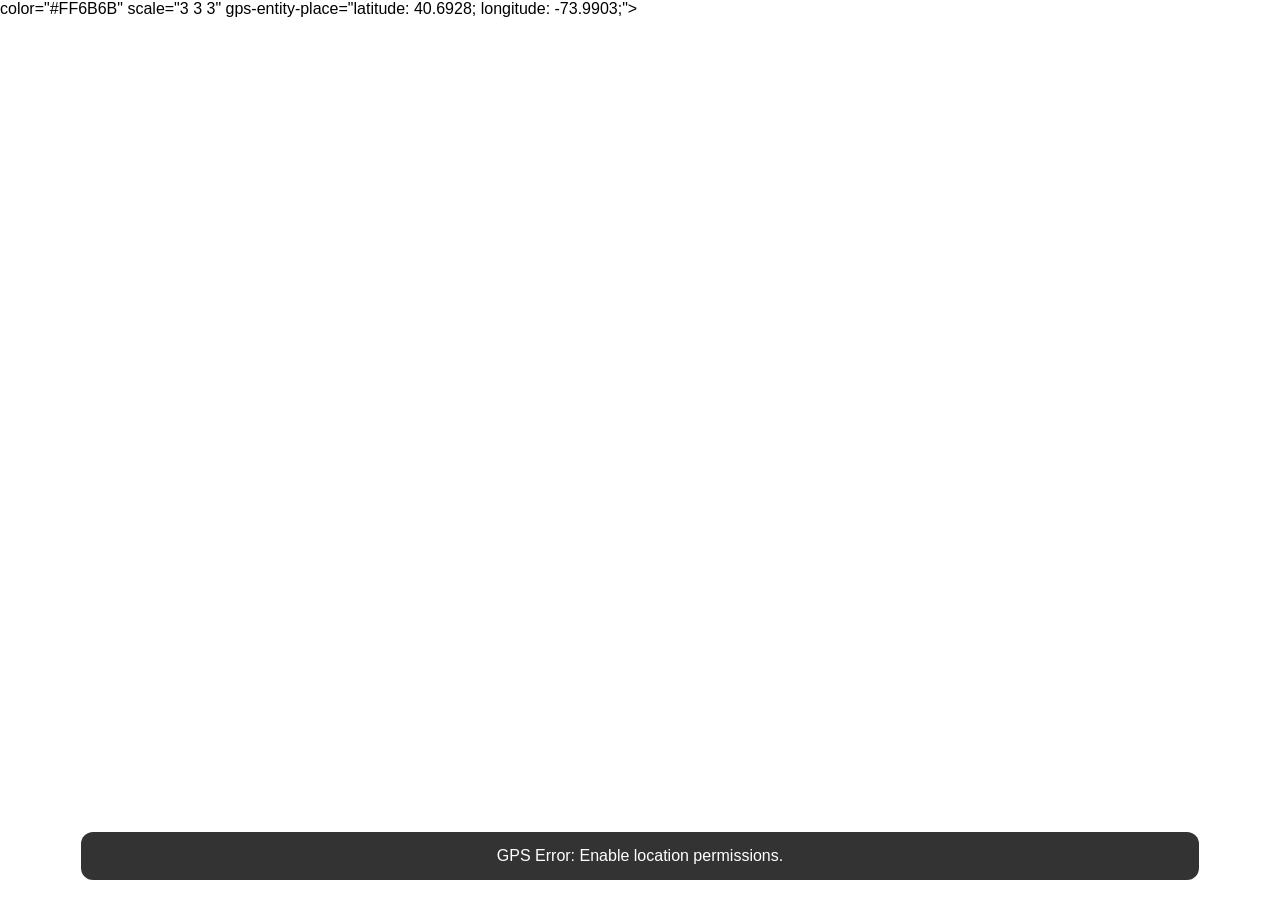
==== pigeon_game/index.html @ 4dc01882 "pigeon" ====
<!DOCTYPE html> 
<html> 
<head>   
    <meta charset="utf-8" />   
    <title>Downtown Brooklyn AR History Walk</title>
    <!-- loading A-Frame and AR.js Location-Based libraries -->
    <script src="https://aframe.io"></script>  <!-- Loads the A-Frame 3D engine over the internet -->
    <script src="https://githack.com"></script>   <!-- Loads the AR.js library so A-Frame can use your phone's camera and GPS -->
        
    <!-- style opens the CSS section to style how the screen overlay looks -->
    <style> 
        body { margin: 0; overflow: hidden; font-family: sans-serif; }
        #ui-overlay {
        position: fixed; bottom: 20px; left: 50%; transform: translateX(-50%);
        width: 85%; background: rgba(0, 0, 0, 0.8); color: white;
        padding: 15px; border-radius: 12px; z-index: 999; text-align: center;
        }
        #history-card { 
            display: none; 
            margin-top: 
            10px; 
            border-top: 
            1px solid #555; 
            padding-top: 
            10px; 
        }
    </style>
    </head>
    <body>
        <!-- creates the floating text box at the bottom of the screen -->   
        <div id="ui-overlay">      
        <!-- shows live GPS status and distance in meters; js updates this text automatically -->     
            <div id="status">Location data loading...</div>      
         <!-- container for the historical info that unlocks when you arrive -->     
            <div id="history-card">        
        <!-- displays the name of the NYC landmark -->       
                <h3 id="landmark-title">Brooklyn Borough Hall</h3>        
        <!-- displays the historical story or fact about the landmark; next one is New York Transit Museum-->       
                <p id="landmark-fact">Built and completed in 1848 as Brooklyn's City Hall, and became Brooklyn Borough Hall in 1898 when the borough consolidated into a greater New York City.</p>      
            </div> <!-- closes the #history-card container -->   
        </div> <!-- closes the #ui-overlay container -->

        <!-- createing the 3D ar world, hiding the VR goggles button, and turning on the phone's webcam -->   
        <a-scene vr-mode-ui="enabled: false" arjs="sourceType: webcam; videoTexture: true; debugUIEnabled: false;">      
            <!-- linking your phone's physical movement, compass, and GPS to the virtual 3D camera -->     
            <a-camera gps-camera rotation-reader></a-camera>       
            <!-- creating a 3D box (placeholder for your animal) pinned to real-world GPS coordinates -->    
             <a-box        
                id="pigeon" 
                <!-- giving this 3D object a name so JavaScript can change its color later -->
                color="#FF6B6B" 
                <!-- setting the starting color of the box to coral red -->       
                scale="3 3 3" 
                <!-- making the object 3 meters wide, 3 meters tall, and 3 meters deep -->       
                gps-entity-place="latitude: 40.6928; longitude: -73.9903;"> 
                <!-- pinn the object to brooklyn borough hall -->     
            </a-box> <!-- close the 3D box object -->   
        </a-scene> <!-- close the 3D AR world -->
        

        <script> <!-- Opens the JavaScript section that handles GPS math and game logic -->     
            const targetLat = 40.6928; // storing the landmark's latitude (North/South coordinate)     
            const targetLon = -73.9903; // storing the landmark's longitude (East/West coordinate)     
            const triggerDistanceMeters = 25; // setting how close (in meters) you must walk to unlock the history      
            // 
            // defining a math function (Haversine formula) to measure distance between two GPS points     
            function getDistance(lat1, lon1, lat2, lon2) {        
                const R = 6371e3; // storing the Earth's radius in meters (6,371,000 meters)       
                const p1 = lat1 * Math.PI / 180; // converting your latitude from degrees into radians for math       
                const p2 = lat2 * Math.PI / 180; // convetting the landmark's latitude into radians       
                const dp = (lat2 - lat1) * Math.PI / 180; // calculating the North/South difference in radians       
                const dl = (lon2 - lon1) * Math.PI / 180; // calculating the East/West difference in radians       
                // 
                // calculating the curved distance across the Earth's surface (part 1)       
                const a = Math.sin(dp/2) * Math.sin(dp/2) + 
                Math.cos(p1) * Math.cos(p2) * Math.sin(dl/2) * Math.sin(dl/2); // (part 2)       
                
                return R * (2 * Math.atan2(Math.sqrt(a), Math.sqrt(1 - a))); // Returns the final distance in meters     
            } // close the distance math function      
            // 
            // tracks phone's GPS location as you walk around     
            navigator.geolocation.watchPosition((position) => {        
                const userLat = position.coords.latitude; // grab current live latitude from the phone       
                const userLon = position.coords.longitude; // grab current live longitude from the phone       
                // 
                
                // calculating how many meters away you are from the landmark and rounds to a whole number      
                const distance = Math.round(getDistance(userLat, userLon, targetLat, targetLon));         
                // updating the text on screen to show your live distance to the landmark       
                document.getElementById('status').innerText = `Distance to landmark: ${distance}m`;         
                // checking if you have walked inside the 25-meter trigger zone       
                if (distance <= triggerDistanceMeters) {          
                    document.getElementById('history-card').style.display = 'block'; // Reveals the hidden historical fact card         
                    document.getElementById('pigeon').setAttribute('color', '#4ECDC4'); // Changes the 3D box color to teal as a reward       
                } // closing the "if close enough" check     
            }, (err) => { // running this backup code if the phone blocks or loses the GPS signal       
            // // displaying an error message telling the player to turn on location permissions       
                document.getElementById('status').innerText = "GPS Error: Enable location permissions.";      
            }, { enableHighAccuracy: true }); // telling the phone to use its most accurate GPS chip instead of rough Wi-Fi estimates   
        </script> <!-- close the JavaScript logic section --> 
    </body> <!-- close the visible webpage body --> 
</html> <!-- close the entire HTML document -->
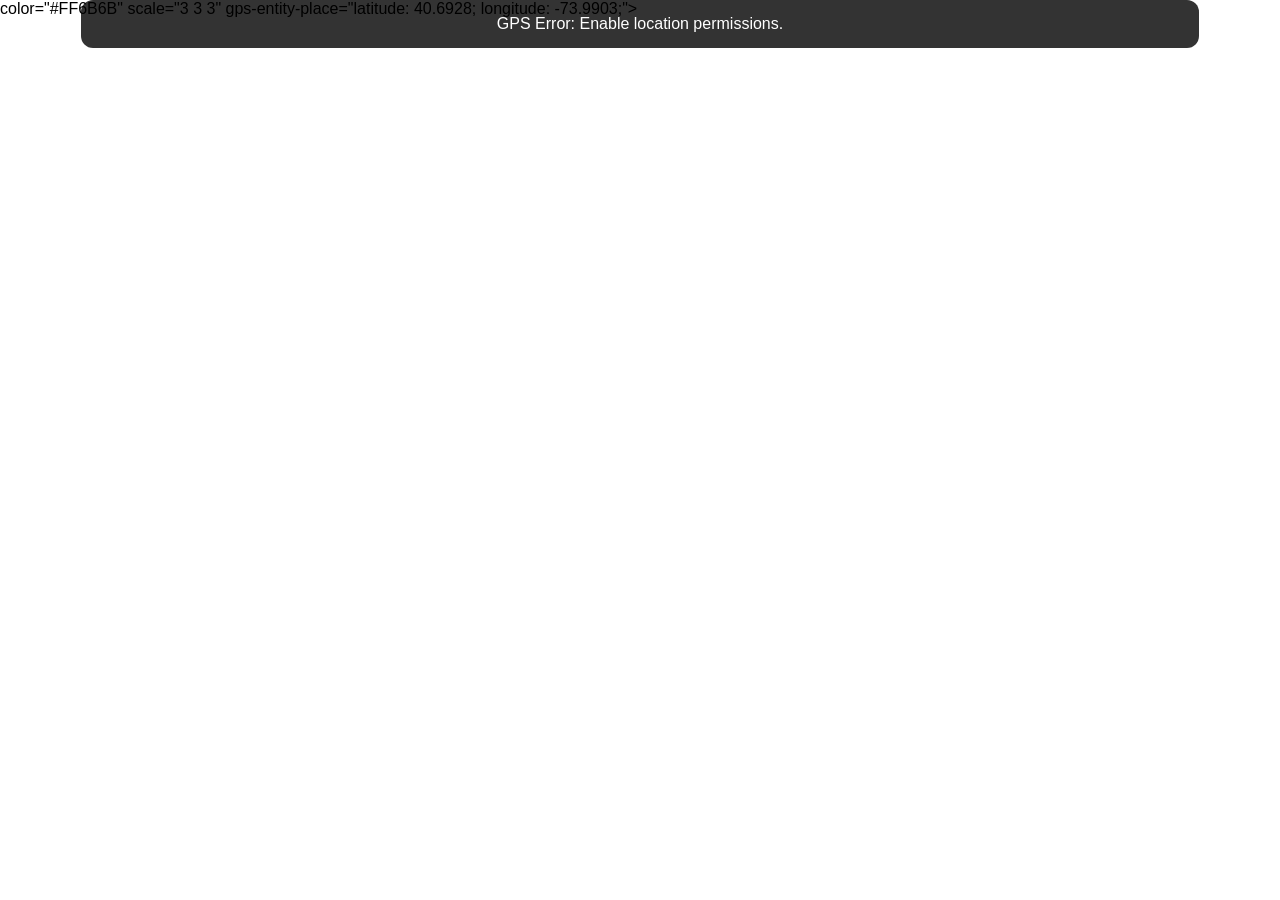
==== commit 221669dd: "changed         bottom: 20px; to top" ====
--- a/pigeon_game/index.html
+++ b/pigeon_game/index.html
@@ -11,7 +11,11 @@
     <style> 
         body { margin: 0; overflow: hidden; font-family: sans-serif; }
         #ui-overlay {
-        position: fixed; bottom: 20px; left: 50%; transform: translateX(-50%);
+        position: fixed; 
+        top: 2opx;
+        left: 50%; 
+        transform: 
+        translateX(-50%);
         width: 85%; background: rgba(0, 0, 0, 0.8); color: white;
         padding: 15px; border-radius: 12px; z-index: 999; text-align: center;
         }
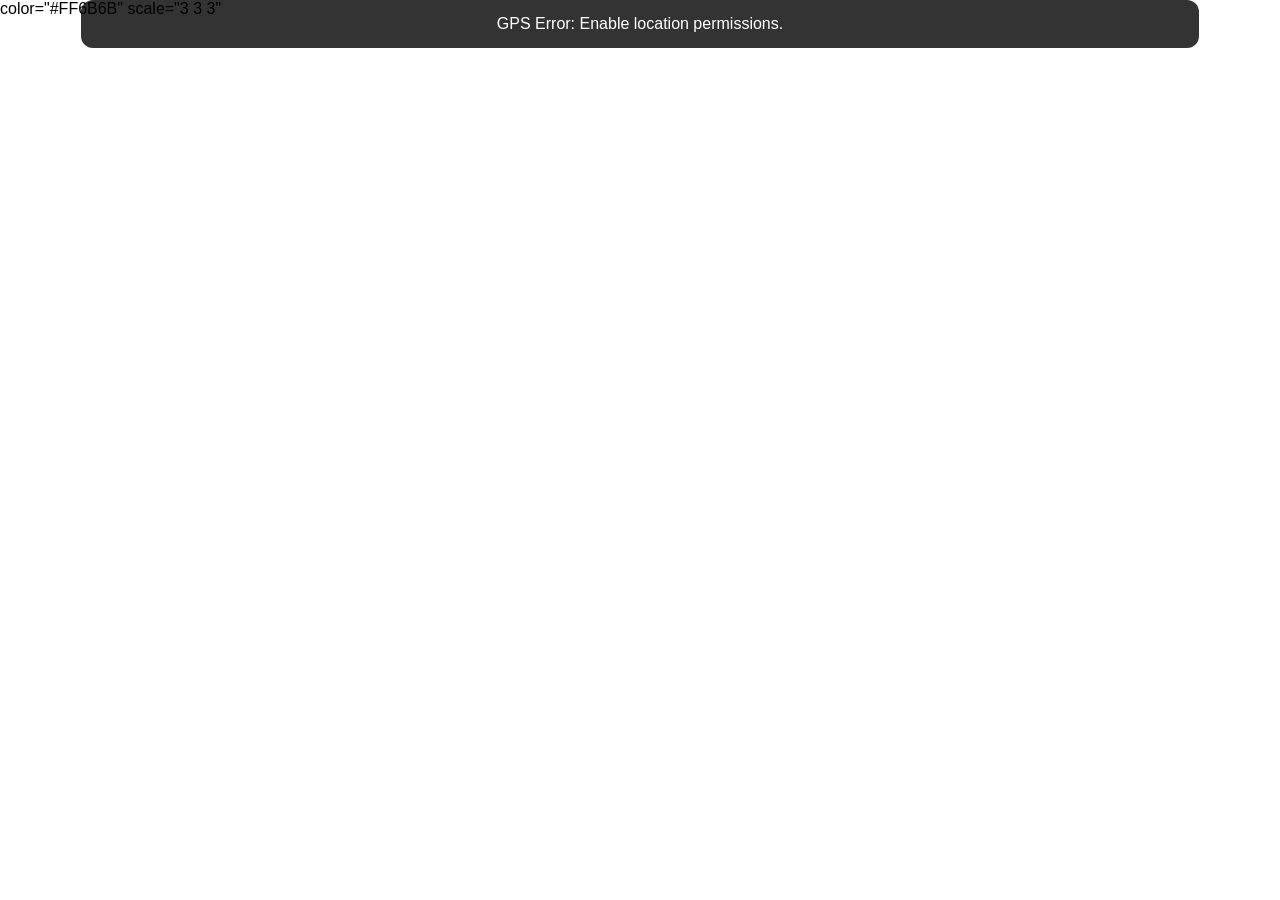
==== commit f2cd2750: "fix" ====
--- a/pigeon_game/index.html
+++ b/pigeon_game/index.html
@@ -56,7 +56,7 @@
                 <!-- setting the starting color of the box to coral red -->       
                 scale="3 3 3" 
                 <!-- making the object 3 meters wide, 3 meters tall, and 3 meters deep -->       
-                gps-entity-place="latitude: 40.6928; longitude: -73.9903;"> 
+                <!-- gps-entity-place="latitude: 40.6928; longitude: -73.9903;"> -->
                 <!-- pinn the object to brooklyn borough hall -->     
             </a-box> <!-- close the 3D box object -->   
         </a-scene> <!-- close the 3D AR world -->
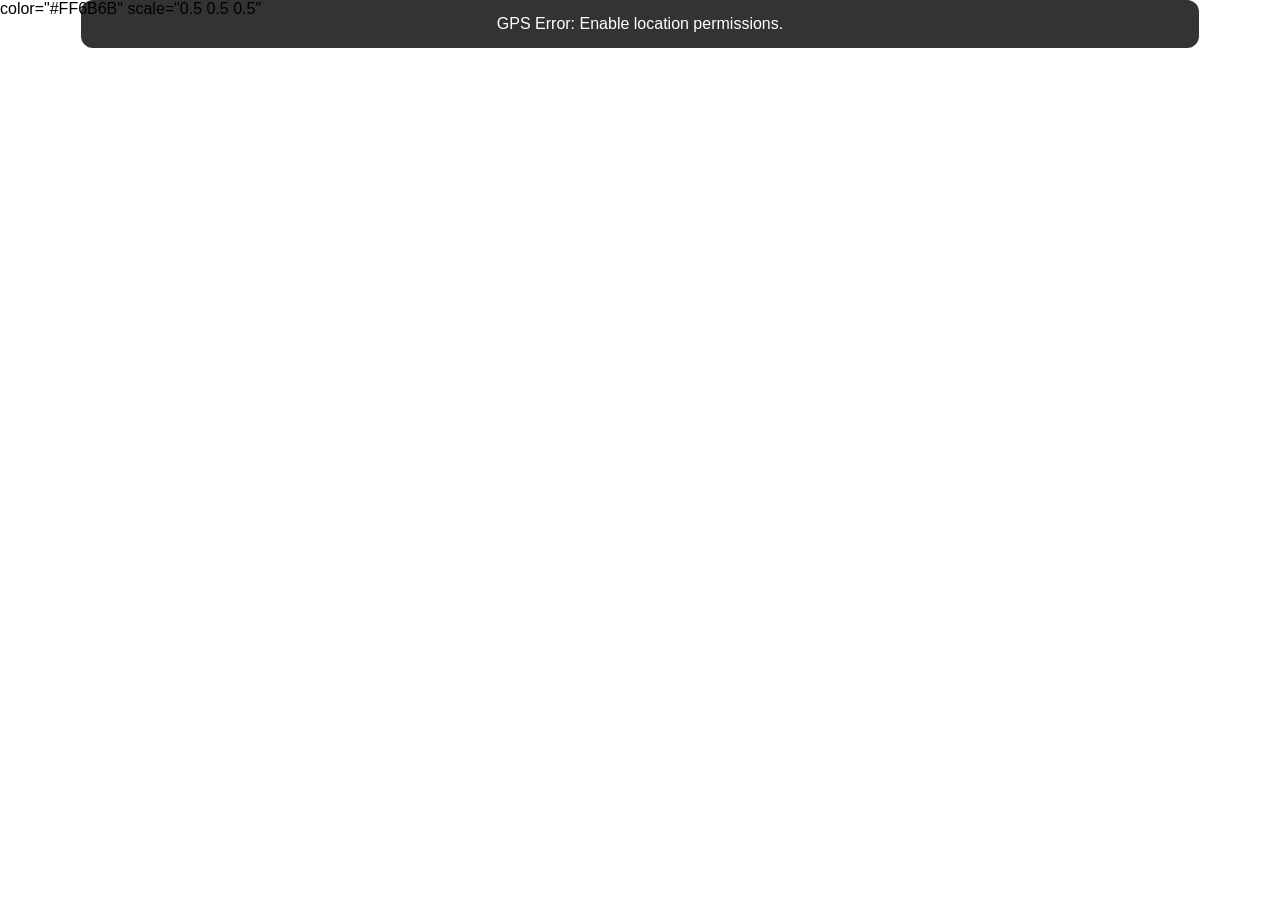
==== commit d9f3fa6d: "change scale to 0.5" ====
--- a/pigeon_game/index.html
+++ b/pigeon_game/index.html
@@ -47,18 +47,19 @@
         <!-- createing the 3D ar world, hiding the VR goggles button, and turning on the phone's webcam -->   
         <a-scene vr-mode-ui="enabled: false" arjs="sourceType: webcam; videoTexture: true; debugUIEnabled: false;">      
             <!-- linking your phone's physical movement, compass, and GPS to the virtual 3D camera -->     
-            <a-camera gps-camera rotation-reader></a-camera>       
+            <a-camera gps-camera rotation-reader>       
             <!-- creating a 3D box (placeholder for your animal) pinned to real-world GPS coordinates -->    
-             <a-box        
-                id="pigeon" 
-                <!-- giving this 3D object a name so JavaScript can change its color later -->
-                color="#FF6B6B" 
-                <!-- setting the starting color of the box to coral red -->       
-                scale="3 3 3" 
-                <!-- making the object 3 meters wide, 3 meters tall, and 3 meters deep -->       
-                <!-- gps-entity-place="latitude: 40.6928; longitude: -73.9903;"> -->
-                <!-- pinn the object to brooklyn borough hall -->     
-            </a-box> <!-- close the 3D box object -->   
+                <a-box        
+                    id="pigeon" 
+                    <!-- giving this 3D object a name so JavaScript can change its color later -->
+                    color="#FF6B6B" 
+                    <!-- setting the starting color of the box to coral red -->       
+                    scale="0.5 0.5 0.5" 
+                    <!-- making the object 3 meters wide, 3 meters tall, and 3 meters deep -->       
+                    <!-- gps-entity-place="latitude: 40.6928; longitude: -73.9903;"> -->
+                    <!-- pinn the object to brooklyn borough hall -->     
+                </a-box> <!-- close the 3D box object -->   
+            </a-camera>
         </a-scene> <!-- close the 3D AR world -->
         
 
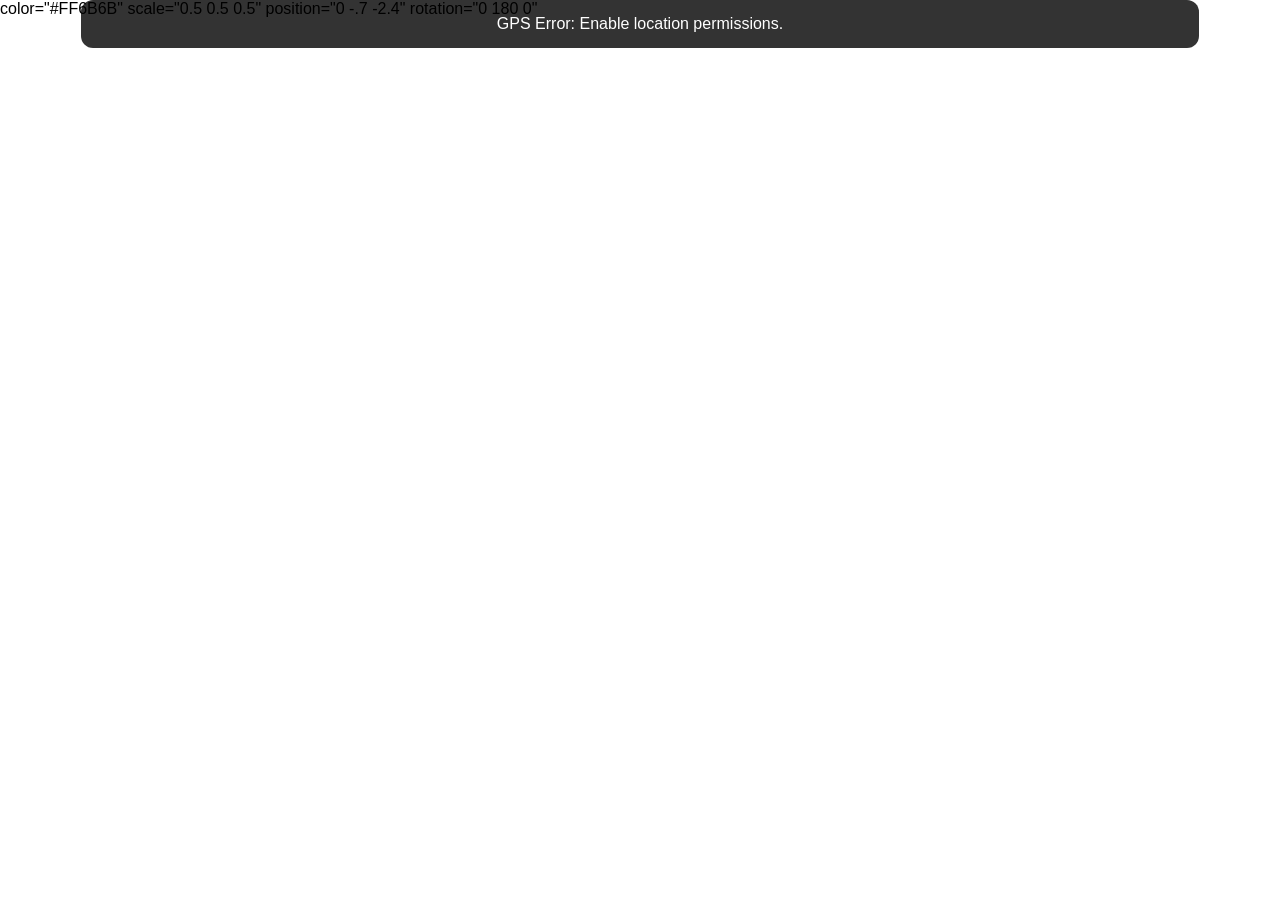
==== commit 6e2d4493: "added position and rotation" ====
--- a/pigeon_game/index.html
+++ b/pigeon_game/index.html
@@ -55,6 +55,8 @@
                     color="#FF6B6B" 
                     <!-- setting the starting color of the box to coral red -->       
                     scale="0.5 0.5 0.5" 
+                    position="0 -.7 -2.4"
+                    rotation="0 180 0"
                     <!-- making the object 3 meters wide, 3 meters tall, and 3 meters deep -->       
                     <!-- gps-entity-place="latitude: 40.6928; longitude: -73.9903;"> -->
                     <!-- pinn the object to brooklyn borough hall -->     
